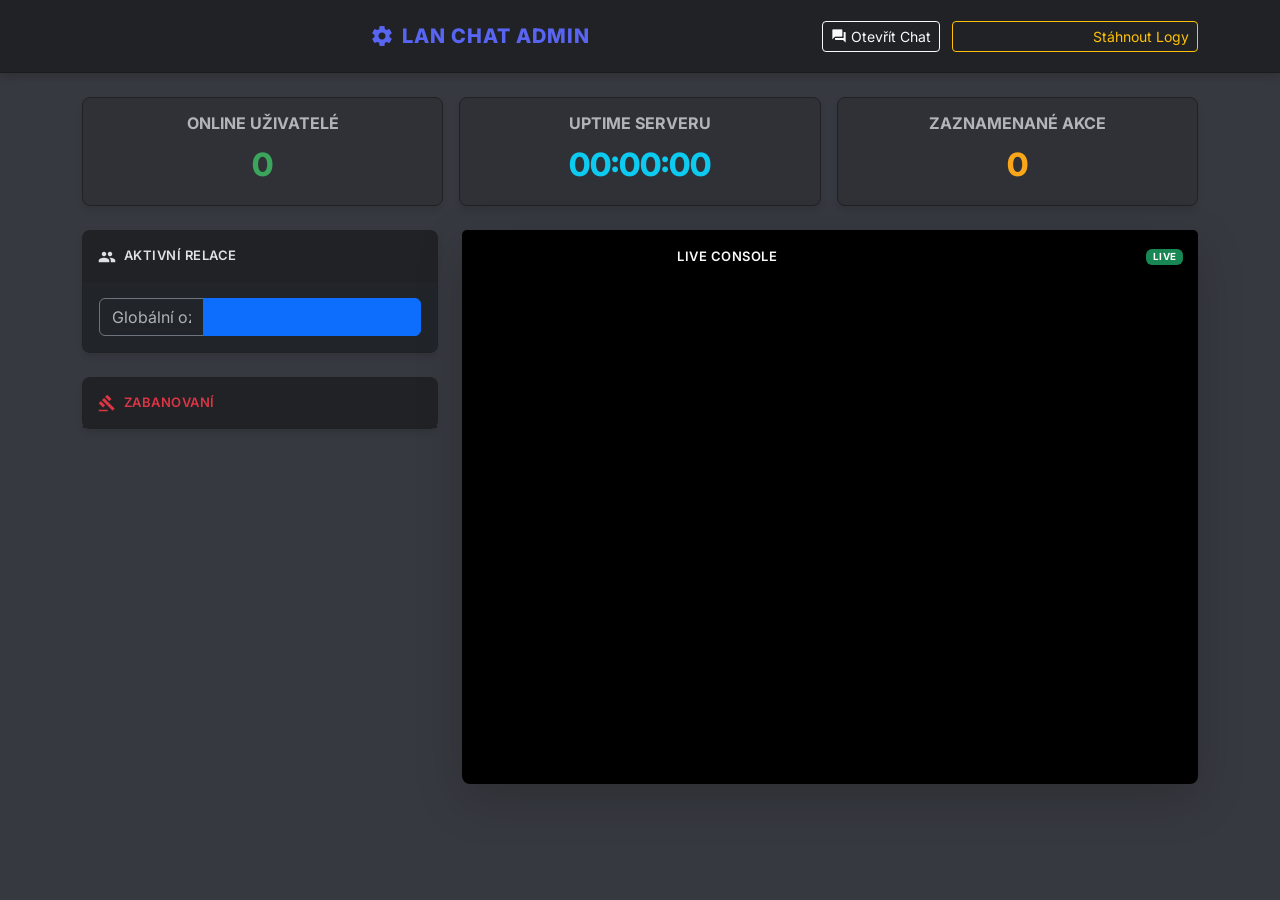
==== Server/WebClient/admin.html @ eedc9ef0 "První mega update s hrami a dočasnými místnostmi" ====
<!DOCTYPE html>
<html lang="cs" data-bs-theme="dark">
<head>
    <meta charset="UTF-8">
    <meta name="viewport" content="width=device-width, initial-scale=1.0">
    <title>LAN Chat - Admin Dashboard</title>
    <link href="https://cdn.jsdelivr.net/npm/bootstrap@5.3.0/dist/css/bootstrap.min.css" rel="stylesheet">
    <link href="https://fonts.googleapis.com/icon?family=Material+Icons" rel="stylesheet">
    <link href="https://fonts.googleapis.com/css2?family=Inter:wght@400;500;600;700&display=swap" rel="stylesheet">
    <style>
        :root {
            --bg-base: #36393f;
            --bg-sidebar: #2f3136;
            --bg-dark: #202225;
            --accent: #5865F2;
            --danger: #ed4245;
            --success: #3ba55d;
            --warning: #faa61a;
        }
        body { background-color: var(--bg-base); color: #dcddde; font-family: 'Inter', sans-serif; }

        /* Navbar */
        .navbar { background-color: var(--bg-dark) !important; border-bottom: 1px solid #1a1b1e !important; box-shadow: 0 2px 10px rgba(0,0,0,0.2); }
        .navbar-brand { font-weight: 800; letter-spacing: 1px; color: var(--accent) !important; }

        /* Karty */
        .card { background-color: var(--bg-sidebar); border: 1px solid #1f2124; border-radius: 8px; box-shadow: 0 4px 6px rgba(0,0,0,0.1); }
        .card-header { background-color: var(--bg-dark); border-bottom: 1px solid #1f2124; font-weight: 600; text-transform: uppercase; font-size: 13px; letter-spacing: 0.5px; padding: 15px; }

        /* Statistiky */
        .stat-card { transition: 0.2s; }
        .stat-card:hover { transform: translateY(-2px); }
        .stat-value { font-weight: 800; font-size: 2rem; }

        /* Konzole */
        .log-box {
            background: #000; color: #0f0; font-family: 'Consolas', monospace;
            padding: 15px; height: 500px; overflow-y: scroll;
            border-radius: 0 0 8px 8px; font-size: 13px; line-height: 1.5;
        }
        .log-line { border-bottom: 1px solid #111; padding: 3px 0; }
        .log-err { color: #ff4a4a; font-weight: bold; }
        .log-sys { color: #58a6ff; }
        .log-join { color: #3ba55d; }
        .log-adm { color: #c678dd; font-weight: bold; }

        /* Seznamy */
        .list-group-item { background-color: transparent; border-color: #40444b; color: #dcddde; padding: 12px 15px; }
        .btn-icon { display: inline-flex; align-items: center; justify-content: center; padding: 4px 8px; font-size: 18px; }

        /* Overlay */
        #offline-overlay { position: fixed; inset: 0; background: rgba(0,0,0,0.85); display: none; justify-content: center; align-items: center; z-index: 9999; flex-direction: column; backdrop-filter: blur(5px); }
        #offline-overlay h1 { color: var(--danger); font-weight: 900; letter-spacing: 2px; }
    </style>
</head>
<body>

<div id="offline-overlay">
    <span class="material-icons" style="font-size: 64px; color: var(--danger); margin-bottom: 20px;">wifi_off</span>
    <h1>SERVER JE OFFLINE</h1>
    <p class="text-muted mt-2">Čekám na obnovení spojení...</p>
</div>

<nav class="navbar navbar-dark mb-4 p-3">
    <div class="container d-flex justify-content-between align-items-center">
        <span class="navbar-brand d-flex align-items-center gap-2">
            <span class="material-icons">admin_panel_settings</span> LAN CHAT ADMIN
        </span>
        <div>
            <a href="/app.html" class="btn btn-sm btn-outline-light me-2 d-inline-flex align-items-center gap-1"><span class="material-icons" style="font-size: 16px;">forum</span> Otevřít Chat</a>
            <a href="/download-logs" class="btn btn-sm btn-outline-warning d-inline-flex align-items-center gap-1"><span class="material-icons" style="font-size: 16px;">download</span> Stáhnout Logy</a>
        </div>
    </div>
</nav>

<div class="container pb-5">
    <div class="row mb-4 g-3">
        <div class="col-md-4">
            <div class="card stat-card text-center h-100">
                <div class="card-body d-flex flex-column justify-content-center">
                    <h6 class="text-muted fw-bold">ONLINE UŽIVATELÉ</h6>
                    <div class="stat-value" style="color: var(--success);" id="statOnline">0</div>
                </div>
            </div>
        </div>
        <div class="col-md-4">
            <div class="card stat-card text-center h-100">
                <div class="card-body d-flex flex-column justify-content-center">
                    <h6 class="text-muted fw-bold">UPTIME SERVERU</h6>
                    <div class="stat-value text-info" id="statUptime">00:00:00</div>
                </div>
            </div>
        </div>
        <div class="col-md-4">
            <div class="card stat-card text-center h-100">
                <div class="card-body d-flex flex-column justify-content-center">
                    <h6 class="text-muted fw-bold">ZAZNAMENANÉ AKCE</h6>
                    <div class="stat-value" style="color: var(--warning);" id="statLogs">0</div>
                </div>
            </div>
        </div>
    </div>

    <div class="row g-4">
        <div class="col-lg-4 d-flex flex-column gap-4">

            <div class="card d-flex flex-column" style="max-height: 400px;">
                <div class="card-header d-flex justify-content-between align-items-center">
                    <span><span class="material-icons align-middle me-1" style="font-size: 18px;">people</span> Aktivní relace</span>
                </div>
                <div class="card-body p-0 overflow-auto">
                    <ul class="list-group list-group-flush" id="userList"></ul>
                </div>
                <div class="card-footer bg-dark border-top-0 p-3">
                    <div class="input-group">
                        <input type="text" id="bcInput" class="form-control bg-dark text-light border-secondary" placeholder="Globální oznámení..." onkeyup="if(event.key==='Enter') sendBroadcast()">
                        <button onclick="sendBroadcast()" class="btn btn-primary d-flex align-items-center"><span class="material-icons">campaign</span></button>
                    </div>
                </div>
            </div>

            <div class="card d-flex flex-column" style="max-height: 300px;">
                <div class="card-header text-danger d-flex justify-content-between align-items-center">
                    <span><span class="material-icons align-middle me-1" style="font-size: 18px;">gavel</span> Zabanovaní</span>
                </div>
                <div class="card-body p-0 overflow-auto">
                    <ul class="list-group list-group-flush" id="banList"></ul>
                </div>
            </div>

        </div>

        <div class="col-lg-8">
            <div class="card h-100 shadow-lg border-0">
                <div class="card-header bg-black text-light d-flex justify-content-between align-items-center border-bottom-0">
                    <span class="d-flex align-items-center gap-2"><span class="material-icons text-success">terminal</span> Live Console</span>
                    <span class="badge bg-success position-relative" style="animation: pulse 2s infinite;">LIVE</span>
                </div>
                <div class="card-body p-0">
                    <div class="log-box" id="logBox"></div>
                </div>
            </div>
        </div>
    </div>
</div>

<style>
    @keyframes pulse {
        0% { opacity: 1; }
        50% { opacity: 0.5; }
        100% { opacity: 1; }
    }
</style>

<script>
    // Značka nahrazená Javou
    const START_TIME = {{START_TIME}};

    // Uptime
    setInterval(() => {
        let diff = Math.floor((Date.now() - START_TIME) / 1000);
        let h = Math.floor(diff / 3600).toString().padStart(2,'0');
        let m = Math.floor((diff % 3600) / 60).toString().padStart(2,'0');
        let s = (diff % 60).toString().padStart(2,'0');
        document.getElementById('statUptime').innerText = `${h}:${m}:${s}`;
    }, 1000);

    // Refresh dat z API
    function refreshData() {
        fetch('/api/data').then(r => r.json()).then(data => {
            document.getElementById('offline-overlay').style.display = 'none';
            document.getElementById('statOnline').innerText = data.online;
            document.getElementById('statLogs').innerText = data.logCount;

            // LOGY
            const logBox = document.getElementById('logBox');
            const wasBottom = logBox.scrollHeight - logBox.clientHeight <= logBox.scrollTop + 50;
            logBox.innerHTML = data.logs.map(l => {
                let c = '';
                if(l.includes("ERR")||l.includes("BAN")||l.includes("VIRUS")) c='log-err';
                else if(l.includes("SYS")) c='log-sys';
                else if(l.includes("připojil")) c='log-join';
                else if(l.includes("ADMIN")) c='log-adm';
                return `<div class="log-line ${c}">${l}</div>`;
            }).join('');
            if(wasBottom) logBox.scrollTop = logBox.scrollHeight;

            // ONLINE USERS
            const uList = document.getElementById('userList');
            if(data.users.length === 0) uList.innerHTML = "<li class='list-group-item text-muted text-center py-4'>Nikdo není online</li>";
            else uList.innerHTML = data.users.map(u => `
                <li class="list-group-item d-flex justify-content-between align-items-center">
                    <span class="fw-semibold text-light d-flex align-items-center gap-2">
                        <span style="display:inline-block;width:10px;height:10px;background:var(--success);border-radius:50%;"></span> ${u}
                    </span>
                    <div class="btn-group">
                        <button onclick="cmd('mute','${u}')" class="btn btn-outline-secondary btn-icon" title="Umlčet"><span class="material-icons fs-6">volume_off</span></button>
                        <button onclick="cmd('kick','${u}')" class="btn btn-outline-warning btn-icon" title="Vyhodit"><span class="material-icons fs-6">logout</span></button>
                        <button onclick="cmd('ban','${u}')" class="btn btn-outline-danger btn-icon" title="Ban"><span class="material-icons fs-6">gavel</span></button>
                    </div>
                </li>`).join('');

            // ZABANOVANÍ
            const bList = document.getElementById('banList');
            if(data.banned.length === 0) bList.innerHTML = "<li class='list-group-item text-muted text-center py-4'>Žádné bany</li>";
            else bList.innerHTML = data.banned.map(b => {
                let expireInfo = (b.until === -1 || b.until === 0) ? "Trvalý ban" : "Do: " + new Date(b.until).toLocaleString();
                return `
                <li class="list-group-item d-flex justify-content-between align-items-center">
                    <div>
                        <span class="text-danger fw-bold">${b.user}</span><br>
                        <small class="text-muted d-block" style="line-height: 1.2;">${b.reason}</small>
                        <small class="text-info" style="font-size: 11px;">${expireInfo}</small>
                    </div>
                    <button onclick="cmd('unban','${b.user}')" class="btn btn-success btn-icon" title="Odblokovat"><span class="material-icons fs-6">check</span></button>
                </li>`
            }).join('');

        }).catch(() => document.getElementById('offline-overlay').style.display = 'flex');
    }

    setInterval(refreshData, 2000);
    refreshData();

    function cmd(a, t) {
        let r="", d="";
        if(a==='kick'||a==='ban'||a==='mute') { r=prompt("Důvod akce:"); if(r===null) return; }
        if(a==='mute' || a==='ban') { d=prompt("Délka v sekundách? (-1 pro navždy)", "60"); if(d===null) return; }

        fetch('/action', {
            method: 'POST',
            headers: { 'Content-Type': 'application/x-www-form-urlencoded' },
            body: `action=${a}&target=${t}&reason=${encodeURIComponent(r)}&duration=${d}`
        });
    }

    function sendBroadcast() {
        let input = document.getElementById('bcInput');
        if(input.value) {
            fetch('/action', {
                method: 'POST',
                headers: { 'Content-Type': 'application/x-www-form-urlencoded' },
                body: `action=broadcast&message=${encodeURIComponent(input.value)}`
            });
            input.value = '';
        }
    }
</script>
</body>
</html>
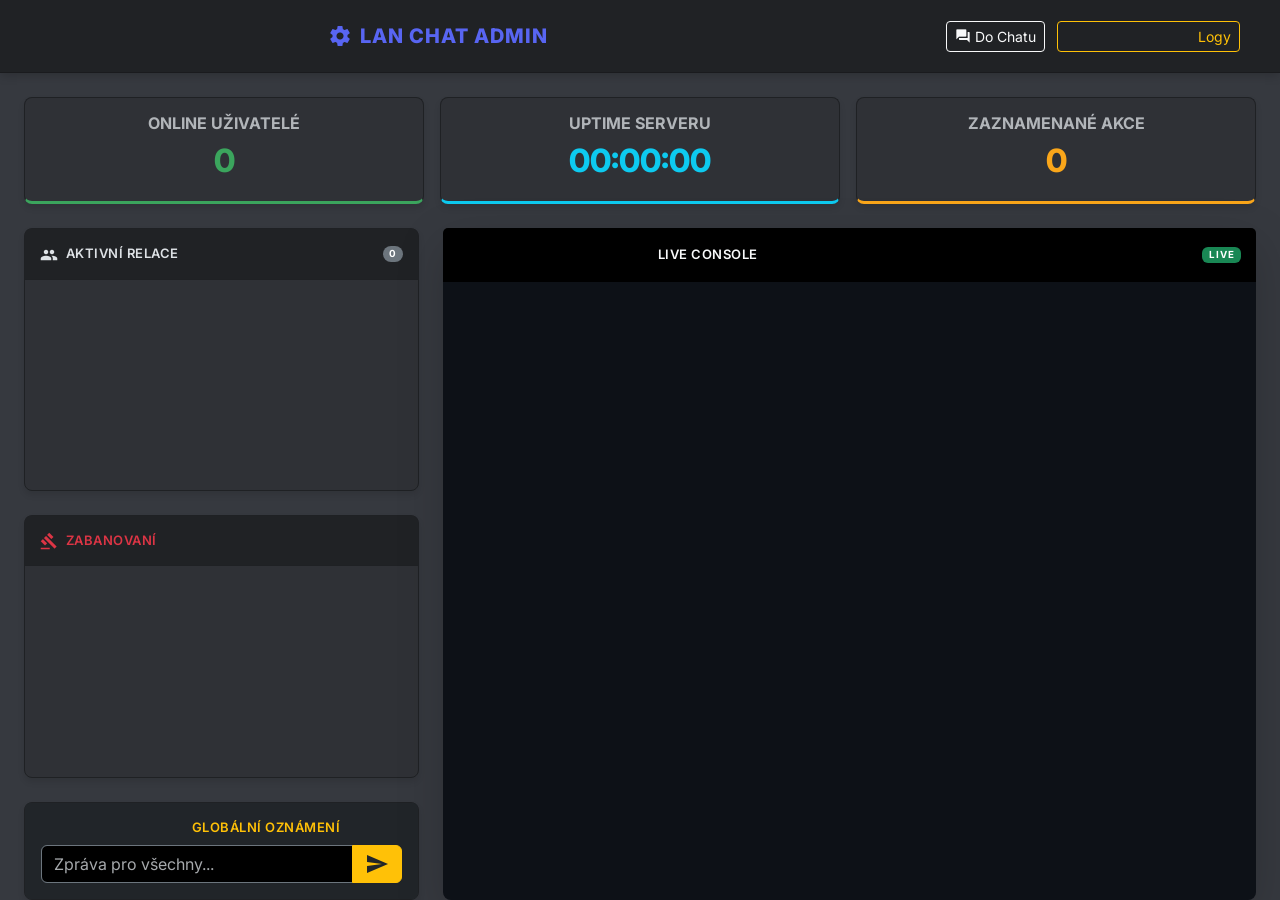
==== commit ff7106bc: "Finální update aplikace - dokončená verze" ====
--- a/Server/WebClient/admin.html
+++ b/Server/WebClient/admin.html
@@ -6,7 +6,8 @@
     <title>LAN Chat - Admin Dashboard</title>
     <link href="https://cdn.jsdelivr.net/npm/bootstrap@5.3.0/dist/css/bootstrap.min.css" rel="stylesheet">
     <link href="https://fonts.googleapis.com/icon?family=Material+Icons" rel="stylesheet">
-    <link href="https://fonts.googleapis.com/css2?family=Inter:wght@400;500;600;700&display=swap" rel="stylesheet">
+    <link href="https://fonts.googleapis.com/css2?family=Inter:wght@400;500;600;700;800&display=swap" rel="stylesheet">
+
     <style>
         :root {
             --bg-base: #36393f;
@@ -17,7 +18,20 @@
             --success: #3ba55d;
             --warning: #faa61a;
         }
-        body { background-color: var(--bg-base); color: #dcddde; font-family: 'Inter', sans-serif; }
+        body {
+            background-color: var(--bg-base);
+            color: #dcddde;
+            font-family: 'Inter', sans-serif;
+            height: 100vh;
+            display: flex;
+            flex-direction: column;
+        }
+
+        /* Vlastní posuvníky (Scrollbary) pro hezčí vzhled */
+        ::-webkit-scrollbar { width: 8px; height: 8px; }
+        ::-webkit-scrollbar-track { background: rgba(0,0,0,0.1); border-radius: 4px; }
+        ::-webkit-scrollbar-thumb { background: #202225; border-radius: 4px; }
+        ::-webkit-scrollbar-thumb:hover { background: #5865F2; }
 
         /* Navbar */
         .navbar { background-color: var(--bg-dark) !important; border-bottom: 1px solid #1a1b1e !important; box-shadow: 0 2px 10px rgba(0,0,0,0.2); }
@@ -28,29 +42,40 @@
         .card-header { background-color: var(--bg-dark); border-bottom: 1px solid #1f2124; font-weight: 600; text-transform: uppercase; font-size: 13px; letter-spacing: 0.5px; padding: 15px; }
 
         /* Statistiky */
-        .stat-card { transition: 0.2s; }
-        .stat-card:hover { transform: translateY(-2px); }
+        .stat-card { transition: 0.2s; border-bottom: 3px solid transparent; }
+        .stat-card:hover { transform: translateY(-3px); box-shadow: 0 6px 12px rgba(0,0,0,0.15); }
+        .stat-online { border-bottom-color: var(--success); }
+        .stat-uptime { border-bottom-color: #0dcaf0; }
+        .stat-logs { border-bottom-color: var(--warning); }
         .stat-value { font-weight: 800; font-size: 2rem; }
 
         /* Konzole */
         .log-box {
-            background: #000; color: #0f0; font-family: 'Consolas', monospace;
-            padding: 15px; height: 500px; overflow-y: scroll;
-            border-radius: 0 0 8px 8px; font-size: 13px; line-height: 1.5;
-        }
-        .log-line { border-bottom: 1px solid #111; padding: 3px 0; }
-        .log-err { color: #ff4a4a; font-weight: bold; }
-        .log-sys { color: #58a6ff; }
-        .log-join { color: #3ba55d; }
-        .log-adm { color: #c678dd; font-weight: bold; }
+            background: #0d1117; color: #c9d1d9; font-family: 'Consolas', 'Courier New', monospace;
+            padding: 15px; height: 100%; overflow-y: auto;
+            border-radius: 0 0 8px 8px; font-size: 13px; line-height: 1.6;
+        }
+        .log-line { border-bottom: 1px solid rgba(255,255,255,0.05); padding: 4px 0; word-break: break-all; }
+        .log-line:last-child { border-bottom: none; }
+        .log-err { color: #ff7b72; font-weight: bold; }
+        .log-sys { color: #79c0ff; }
+        .log-join { color: #7ee787; }
+        .log-adm { color: #d2a8ff; font-weight: bold; }
 
         /* Seznamy */
         .list-group-item { background-color: transparent; border-color: #40444b; color: #dcddde; padding: 12px 15px; }
-        .btn-icon { display: inline-flex; align-items: center; justify-content: center; padding: 4px 8px; font-size: 18px; }
-
-        /* Overlay */
+        .btn-icon { display: inline-flex; align-items: center; justify-content: center; padding: 4px 8px; font-size: 18px; transition: 0.2s; }
+        .btn-icon:hover { transform: scale(1.1); }
+
+        /* Overlay pro výpadek */
         #offline-overlay { position: fixed; inset: 0; background: rgba(0,0,0,0.85); display: none; justify-content: center; align-items: center; z-index: 9999; flex-direction: column; backdrop-filter: blur(5px); }
         #offline-overlay h1 { color: var(--danger); font-weight: 900; letter-spacing: 2px; }
+
+        @keyframes pulse {
+            0% { opacity: 1; }
+            50% { opacity: 0.3; }
+            100% { opacity: 1; }
+        }
     </style>
 </head>
 <body>
@@ -61,102 +86,178 @@
     <p class="text-muted mt-2">Čekám na obnovení spojení...</p>
 </div>
 
-<nav class="navbar navbar-dark mb-4 p-3">
-    <div class="container d-flex justify-content-between align-items-center">
+<nav class="navbar navbar-dark mb-4 p-3 flex-shrink-0">
+    <div class="container-fluid px-4 d-flex justify-content-between align-items-center">
         <span class="navbar-brand d-flex align-items-center gap-2">
             <span class="material-icons">admin_panel_settings</span> LAN CHAT ADMIN
         </span>
         <div>
-            <a href="/app.html" class="btn btn-sm btn-outline-light me-2 d-inline-flex align-items-center gap-1"><span class="material-icons" style="font-size: 16px;">forum</span> Otevřít Chat</a>
-            <a href="/download-logs" class="btn btn-sm btn-outline-warning d-inline-flex align-items-center gap-1"><span class="material-icons" style="font-size: 16px;">download</span> Stáhnout Logy</a>
+            <a href="/app.html" class="btn btn-sm btn-outline-light me-2 d-inline-flex align-items-center gap-1">
+                <span class="material-icons" style="font-size: 16px;">forum</span> Do Chatu
+            </a>
+            <a href="/download-logs" class="btn btn-sm btn-outline-warning d-inline-flex align-items-center gap-1">
+                <span class="material-icons" style="font-size: 16px;">download</span> Logy
+            </a>
         </div>
     </div>
 </nav>
 
-<div class="container pb-5">
-    <div class="row mb-4 g-3">
+<div class="container-fluid px-4 pb-4 flex-grow-1 d-flex flex-column">
+
+    <div class="row mb-4 g-3 flex-shrink-0">
         <div class="col-md-4">
-            <div class="card stat-card text-center h-100">
+            <div class="card stat-card stat-online text-center h-100">
                 <div class="card-body d-flex flex-column justify-content-center">
-                    <h6 class="text-muted fw-bold">ONLINE UŽIVATELÉ</h6>
+                    <h6 class="text-muted fw-bold mb-1">ONLINE UŽIVATELÉ</h6>
                     <div class="stat-value" style="color: var(--success);" id="statOnline">0</div>
                 </div>
             </div>
         </div>
         <div class="col-md-4">
-            <div class="card stat-card text-center h-100">
+            <div class="card stat-card stat-uptime text-center h-100">
                 <div class="card-body d-flex flex-column justify-content-center">
-                    <h6 class="text-muted fw-bold">UPTIME SERVERU</h6>
+                    <h6 class="text-muted fw-bold mb-1">UPTIME SERVERU</h6>
                     <div class="stat-value text-info" id="statUptime">00:00:00</div>
                 </div>
             </div>
         </div>
         <div class="col-md-4">
-            <div class="card stat-card text-center h-100">
+            <div class="card stat-card stat-logs text-center h-100">
                 <div class="card-body d-flex flex-column justify-content-center">
-                    <h6 class="text-muted fw-bold">ZAZNAMENANÉ AKCE</h6>
+                    <h6 class="text-muted fw-bold mb-1">ZAZNAMENANÉ AKCE</h6>
                     <div class="stat-value" style="color: var(--warning);" id="statLogs">0</div>
                 </div>
             </div>
         </div>
     </div>
 
-    <div class="row g-4">
-        <div class="col-lg-4 d-flex flex-column gap-4">
-
-            <div class="card d-flex flex-column" style="max-height: 400px;">
+    <div class="row g-4 flex-grow-1" style="min-height: 0;">
+
+        <div class="col-lg-4 d-flex flex-column gap-4 h-100">
+
+            <div class="card d-flex flex-column" style="flex: 1; min-height: 0;">
                 <div class="card-header d-flex justify-content-between align-items-center">
                     <span><span class="material-icons align-middle me-1" style="font-size: 18px;">people</span> Aktivní relace</span>
+                    <span class="badge bg-secondary rounded-pill" id="userCountBadge">0</span>
                 </div>
                 <div class="card-body p-0 overflow-auto">
-                    <ul class="list-group list-group-flush" id="userList"></ul>
-                </div>
-                <div class="card-footer bg-dark border-top-0 p-3">
-                    <div class="input-group">
-                        <input type="text" id="bcInput" class="form-control bg-dark text-light border-secondary" placeholder="Globální oznámení..." onkeyup="if(event.key==='Enter') sendBroadcast()">
-                        <button onclick="sendBroadcast()" class="btn btn-primary d-flex align-items-center"><span class="material-icons">campaign</span></button>
-                    </div>
-                </div>
-            </div>
-
-            <div class="card d-flex flex-column" style="max-height: 300px;">
+                    <ul class="list-group list-group-flush" id="userList">
+                    </ul>
+                </div>
+            </div>
+
+            <div class="card d-flex flex-column" style="flex: 1; min-height: 0;">
                 <div class="card-header text-danger d-flex justify-content-between align-items-center">
                     <span><span class="material-icons align-middle me-1" style="font-size: 18px;">gavel</span> Zabanovaní</span>
                 </div>
                 <div class="card-body p-0 overflow-auto">
-                    <ul class="list-group list-group-flush" id="banList"></ul>
-                </div>
-            </div>
-
-        </div>
-
-        <div class="col-lg-8">
-            <div class="card h-100 shadow-lg border-0">
-                <div class="card-header bg-black text-light d-flex justify-content-between align-items-center border-bottom-0">
+                    <ul class="list-group list-group-flush" id="banList">
+                    </ul>
+                </div>
+            </div>
+
+            <div class="card flex-shrink-0">
+                <div class="card-header bg-dark text-warning border-bottom-0 pb-2">
+                    <span class="material-icons align-middle me-1" style="font-size: 18px;">campaign</span> Globální Oznámení
+                </div>
+                <div class="card-body bg-dark pt-0 rounded-bottom">
+                    <div class="input-group">
+                        <input type="text" id="bcInput" class="form-control bg-black text-light border-secondary" placeholder="Zpráva pro všechny..." onkeyup="if(event.key==='Enter') sendBroadcast()">
+                        <button onclick="sendBroadcast()" class="btn btn-warning d-flex align-items-center text-dark fw-bold"><span class="material-icons">send</span></button>
+                    </div>
+                </div>
+            </div>
+
+        </div>
+
+        <div class="col-lg-8 h-100">
+            <div class="card h-100 shadow-lg border-0 d-flex flex-column">
+                <div class="card-header bg-black text-light d-flex justify-content-between align-items-center border-bottom-0 flex-shrink-0">
                     <span class="d-flex align-items-center gap-2"><span class="material-icons text-success">terminal</span> Live Console</span>
-                    <span class="badge bg-success position-relative" style="animation: pulse 2s infinite;">LIVE</span>
-                </div>
-                <div class="card-body p-0">
-                    <div class="log-box" id="logBox"></div>
+                    <span class="badge bg-success position-relative" style="animation: pulse 2s infinite; letter-spacing: 1px;">LIVE</span>
+                </div>
+                <div class="card-body p-0 flex-grow-1" style="min-height: 0;">
+                    <div class="log-box" id="logBox">
+                    </div>
                 </div>
             </div>
         </div>
     </div>
 </div>
 
-<style>
-    @keyframes pulse {
-        0% { opacity: 1; }
-        50% { opacity: 0.5; }
-        100% { opacity: 1; }
-    }
-</style>
+<div class="modal fade" id="actionModal" tabindex="-1" aria-hidden="true">
+    <div class="modal-dialog modal-dialog-centered">
+        <div class="modal-content bg-dark border-secondary">
+            <div class="modal-header border-secondary">
+                <h5 class="modal-title text-light d-flex align-items-center gap-2" id="actionModalTitle">
+                    <span class="material-icons text-danger" id="actionModalIcon">warning</span>
+                    <span id="actionModalHeading">Provést akci</span>
+                </h5>
+                <button type="button" class="btn-close btn-close-white" data-bs-dismiss="modal" aria-label="Close"></button>
+            </div>
+            <div class="modal-body">
+                <p class="text-muted mb-3">Vybraný uživatel: <strong class="text-light" id="actionTargetDisplay"></strong></p>
+
+                <input type="hidden" id="actionType">
+                <input type="hidden" id="actionTarget">
+
+                <div class="mb-3">
+                    <label class="form-label text-light">Důvod akce:</label>
+                    <input type="text" id="actionReason" class="form-control bg-black text-light border-secondary" placeholder="Např. Porušení pravidel, Spam..." autocomplete="off">
+                </div>
+
+                <div class="mb-3" id="durationContainer">
+                    <label class="form-label text-light">Délka (sekundy):</label>
+                    <input type="number" id="actionDuration" class="form-control bg-black text-light border-secondary" value="60">
+                    <div class="form-text text-muted">Zadej <strong>-1</strong> pro trvalý trest.</div>
+                </div>
+            </div>
+            <div class="modal-footer border-secondary">
+                <button type="button" class="btn btn-outline-light" data-bs-dismiss="modal">Zrušit</button>
+                <button type="button" class="btn btn-danger" onclick="submitAction()">Potvrdit</button>
+            </div>
+        </div>
+    </div>
+</div>
+
+<div class="toast-container position-fixed bottom-0 end-0 p-3">
+    <div id="liveToast" class="toast align-items-center text-bg-success border-0" role="alert" aria-live="assertive" aria-atomic="true">
+        <div class="d-flex">
+            <div class="toast-body d-flex align-items-center gap-2" id="toastMessage">
+                <span class="material-icons">check_circle</span> Akce byla úspěšná!
+            </div>
+            <button type="button" class="btn-close btn-close-white me-2 m-auto" data-bs-dismiss="toast" aria-label="Close"></button>
+        </div>
+    </div>
+</div>
+
+<script src="https://cdn.jsdelivr.net/npm/bootstrap@5.3.0/dist/js/bootstrap.bundle.min.js"></script>
 
 <script>
     // Značka nahrazená Javou
     const START_TIME = {{START_TIME}};
-
-    // Uptime
+    let currentLogCount = 0; // Pamatuje si počet zobrazených logů
+
+    // Inicializace Bootstrap komponent
+    const actionModal = new bootstrap.Modal(document.getElementById('actionModal'));
+    const toastEl = document.getElementById('liveToast');
+    const toast = new bootstrap.Toast(toastEl, { delay: 3000 });
+
+    // 1. Ochrana proti XSS (Kritické)
+    function escapeHTML(str) {
+        if (!str) return "";
+        return str.replace(/[&<>'"]/g,
+            tag => ({
+                '&': '&amp;',
+                '<': '&lt;',
+                '>': '&gt;',
+                "'": '&#39;',
+                '"': '&quot;'
+            }[tag] || tag)
+        );
+    }
+
+    // Uptime hodiny
     setInterval(() => {
         let diff = Math.floor((Date.now() - START_TIME) / 1000);
         let h = Math.floor(diff / 3600).toString().padStart(2,'0');
@@ -171,69 +272,155 @@
             document.getElementById('offline-overlay').style.display = 'none';
             document.getElementById('statOnline').innerText = data.online;
             document.getElementById('statLogs').innerText = data.logCount;
-
-            // LOGY
+            document.getElementById('userCountBadge').innerText = data.users.length;
+
+            // --- CHYTRÉ LOGY (Append místo InnerHTML) ---
             const logBox = document.getElementById('logBox');
             const wasBottom = logBox.scrollHeight - logBox.clientHeight <= logBox.scrollTop + 50;
-            logBox.innerHTML = data.logs.map(l => {
-                let c = '';
-                if(l.includes("ERR")||l.includes("BAN")||l.includes("VIRUS")) c='log-err';
-                else if(l.includes("SYS")) c='log-sys';
-                else if(l.includes("připojil")) c='log-join';
-                else if(l.includes("ADMIN")) c='log-adm';
-                return `<div class="log-line ${c}">${l}</div>`;
-            }).join('');
-            if(wasBottom) logBox.scrollTop = logBox.scrollHeight;
-
-            // ONLINE USERS
+
+            // Pokud přibyly nové logy na serveru
+            if (data.logs.length > currentLogCount) {
+                const newLogs = data.logs.slice(currentLogCount);
+                let newHtml = "";
+
+                newLogs.forEach(l => {
+                    let safeLog = escapeHTML(l);
+                    let c = '';
+                    if(l.includes("ERR") || l.includes("BAN") || l.includes("VIRUS")) c = 'log-err';
+                    else if(l.includes("SYS")) c = 'log-sys';
+                    else if(l.includes("připojil")) c = 'log-join';
+                    else if(l.includes("ADMIN")) c = 'log-adm';
+
+                    newHtml += `<div class="log-line ${c}">${safeLog}</div>`;
+                });
+
+                logBox.insertAdjacentHTML('beforeend', newHtml);
+                currentLogCount = data.logs.length;
+                if (wasBottom) logBox.scrollTop = logBox.scrollHeight;
+            }
+
+            // --- ONLINE UŽIVATELÉ ---
             const uList = document.getElementById('userList');
-            if(data.users.length === 0) uList.innerHTML = "<li class='list-group-item text-muted text-center py-4'>Nikdo není online</li>";
-            else uList.innerHTML = data.users.map(u => `
-                <li class="list-group-item d-flex justify-content-between align-items-center">
-                    <span class="fw-semibold text-light d-flex align-items-center gap-2">
-                        <span style="display:inline-block;width:10px;height:10px;background:var(--success);border-radius:50%;"></span> ${u}
-                    </span>
-                    <div class="btn-group">
-                        <button onclick="cmd('mute','${u}')" class="btn btn-outline-secondary btn-icon" title="Umlčet"><span class="material-icons fs-6">volume_off</span></button>
-                        <button onclick="cmd('kick','${u}')" class="btn btn-outline-warning btn-icon" title="Vyhodit"><span class="material-icons fs-6">logout</span></button>
-                        <button onclick="cmd('ban','${u}')" class="btn btn-outline-danger btn-icon" title="Ban"><span class="material-icons fs-6">gavel</span></button>
-                    </div>
-                </li>`).join('');
-
-            // ZABANOVANÍ
+            if(data.users.length === 0) {
+                uList.innerHTML = "<li class='list-group-item text-muted text-center py-4'>Nikdo není online</li>";
+            } else {
+                uList.innerHTML = data.users.map(u => {
+                    let safeU = escapeHTML(u);
+                    return `
+                    <li class="list-group-item d-flex justify-content-between align-items-center">
+                        <span class="fw-semibold text-light d-flex align-items-center gap-2">
+                            <span style="display:inline-block;width:10px;height:10px;background:var(--success);border-radius:50%;box-shadow: 0 0 8px var(--success)"></span>
+                            ${safeU}
+                        </span>
+                        <div class="btn-group">
+                            <button onclick="prepareAction('mute','${safeU}')" class="btn btn-outline-secondary btn-icon" title="Umlčet"><span class="material-icons fs-6">volume_off</span></button>
+                            <button onclick="prepareAction('kick','${safeU}')" class="btn btn-outline-warning btn-icon" title="Vyhodit"><span class="material-icons fs-6">logout</span></button>
+                            <button onclick="prepareAction('ban','${safeU}')" class="btn btn-outline-danger btn-icon" title="Ban"><span class="material-icons fs-6">gavel</span></button>
+                        </div>
+                    </li>`;
+                }).join('');
+            }
+
+            // --- ZABANOVANÍ ---
             const bList = document.getElementById('banList');
-            if(data.banned.length === 0) bList.innerHTML = "<li class='list-group-item text-muted text-center py-4'>Žádné bany</li>";
-            else bList.innerHTML = data.banned.map(b => {
-                let expireInfo = (b.until === -1 || b.until === 0) ? "Trvalý ban" : "Do: " + new Date(b.until).toLocaleString();
-                return `
-                <li class="list-group-item d-flex justify-content-between align-items-center">
-                    <div>
-                        <span class="text-danger fw-bold">${b.user}</span><br>
-                        <small class="text-muted d-block" style="line-height: 1.2;">${b.reason}</small>
-                        <small class="text-info" style="font-size: 11px;">${expireInfo}</small>
-                    </div>
-                    <button onclick="cmd('unban','${b.user}')" class="btn btn-success btn-icon" title="Odblokovat"><span class="material-icons fs-6">check</span></button>
-                </li>`
-            }).join('');
+            if(data.banned.length === 0) {
+                bList.innerHTML = "<li class='list-group-item text-muted text-center py-4'>Žádné bany</li>";
+            } else {
+                bList.innerHTML = data.banned.map(b => {
+                    let safeUser = escapeHTML(b.user);
+                    let safeReason = escapeHTML(b.reason);
+                    let expireInfo = (b.until === -1 || b.until === 0) ? "Trvalý ban" : "Do: " + new Date(b.until).toLocaleString();
+                    return `
+                    <li class="list-group-item d-flex justify-content-between align-items-center">
+                        <div>
+                            <span class="text-danger fw-bold">${safeUser}</span><br>
+                            <small class="text-muted d-block" style="line-height: 1.2;">Důvod: ${safeReason}</small>
+                            <small class="text-info" style="font-size: 11px;"><span class="material-icons align-middle" style="font-size:12px">schedule</span> ${expireInfo}</small>
+                        </div>
+                        <button onclick="executeDirectAction('unban','${safeUser}')" class="btn btn-success btn-icon" title="Odblokovat"><span class="material-icons fs-6">check</span></button>
+                    </li>`;
+                }).join('');
+            }
 
         }).catch(() => document.getElementById('offline-overlay').style.display = 'flex');
     }
 
+    // Interval fetchování ponechán, ale díky logice nahoře nepřepisuje celou konzoli
     setInterval(refreshData, 2000);
     refreshData();
 
-    function cmd(a, t) {
-        let r="", d="";
-        if(a==='kick'||a==='ban'||a==='mute') { r=prompt("Důvod akce:"); if(r===null) return; }
-        if(a==='mute' || a==='ban') { d=prompt("Délka v sekundách? (-1 pro navždy)", "60"); if(d===null) return; }
+    // ----------------------------------------------------
+    // FUNKCE PRO ZPRACOVÁNÍ AKCÍ (Náhrada za prompt)
+    // ----------------------------------------------------
+
+    // Otevře Modal a nastaví jeho vzhled podle typu akce
+    function prepareAction(action, target) {
+        document.getElementById('actionType').value = action;
+        document.getElementById('actionTarget').value = target;
+        document.getElementById('actionTargetDisplay').innerText = target;
+        document.getElementById('actionReason').value = "";
+
+        const title = document.getElementById('actionModalHeading');
+        const icon = document.getElementById('actionModalIcon');
+        const durationBox = document.getElementById('durationContainer');
+
+        if (action === 'kick') {
+            title.innerText = "Vyhodit uživatele";
+            icon.innerText = "logout";
+            icon.className = "material-icons text-warning";
+            durationBox.style.display = 'none'; // U Kicku nepotřebujeme čas
+        } else if (action === 'ban') {
+            title.innerText = "Zabanovat uživatele";
+            icon.innerText = "gavel";
+            icon.className = "material-icons text-danger";
+            durationBox.style.display = 'block';
+            document.getElementById('actionDuration').value = "-1";
+        } else if (action === 'mute') {
+            title.innerText = "Umlčet uživatele";
+            icon.innerText = "volume_off";
+            icon.className = "material-icons text-secondary";
+            durationBox.style.display = 'block';
+            document.getElementById('actionDuration').value = "60";
+        }
+
+        actionModal.show();
+    }
+
+    // Odeslání formuláře z Modalu
+    function submitAction() {
+        const action = document.getElementById('actionType').value;
+        const target = document.getElementById('actionTarget').value;
+        const reason = document.getElementById('actionReason').value;
+        let duration = document.getElementById('actionDuration').value;
+
+        if (action === 'kick') duration = "0";
 
         fetch('/action', {
             method: 'POST',
             headers: { 'Content-Type': 'application/x-www-form-urlencoded' },
-            body: `action=${a}&target=${t}&reason=${encodeURIComponent(r)}&duration=${d}`
+            body: `action=${action}&target=${target}&reason=${encodeURIComponent(reason)}&duration=${duration}`
+        }).then(() => {
+            actionModal.hide();
+            showToast(`Akce ${action.toUpperCase()} na hráče ${target} byla úspěšná.`);
+            refreshData(); // Okamžitý refresh
         });
     }
 
+    // Přímé akce bez modalu (např. Unban)
+    function executeDirectAction(action, target) {
+        if (!confirm(`Opravdu chceš odblokovat uživatele ${target}?`)) return;
+
+        fetch('/action', {
+            method: 'POST',
+            headers: { 'Content-Type': 'application/x-www-form-urlencoded' },
+            body: `action=${action}&target=${target}&reason=&duration=0`
+        }).then(() => {
+            showToast(`Uživatel ${target} byl úspěšně odblokován.`);
+            refreshData();
+        });
+    }
+
+    // Broadcast (Oznámení)
     function sendBroadcast() {
         let input = document.getElementById('bcInput');
         if(input.value) {
@@ -241,9 +428,17 @@
                 method: 'POST',
                 headers: { 'Content-Type': 'application/x-www-form-urlencoded' },
                 body: `action=broadcast&message=${encodeURIComponent(input.value)}`
+            }).then(() => {
+                showToast("Globální oznámení bylo odesláno.");
+                input.value = '';
             });
-            input.value = '';
-        }
+        }
+    }
+
+    // Helper pro Toasty
+    function showToast(message) {
+        document.getElementById('toastMessage').innerHTML = `<span class="material-icons">check_circle</span> ${escapeHTML(message)}`;
+        toast.show();
     }
 </script>
 </body>
